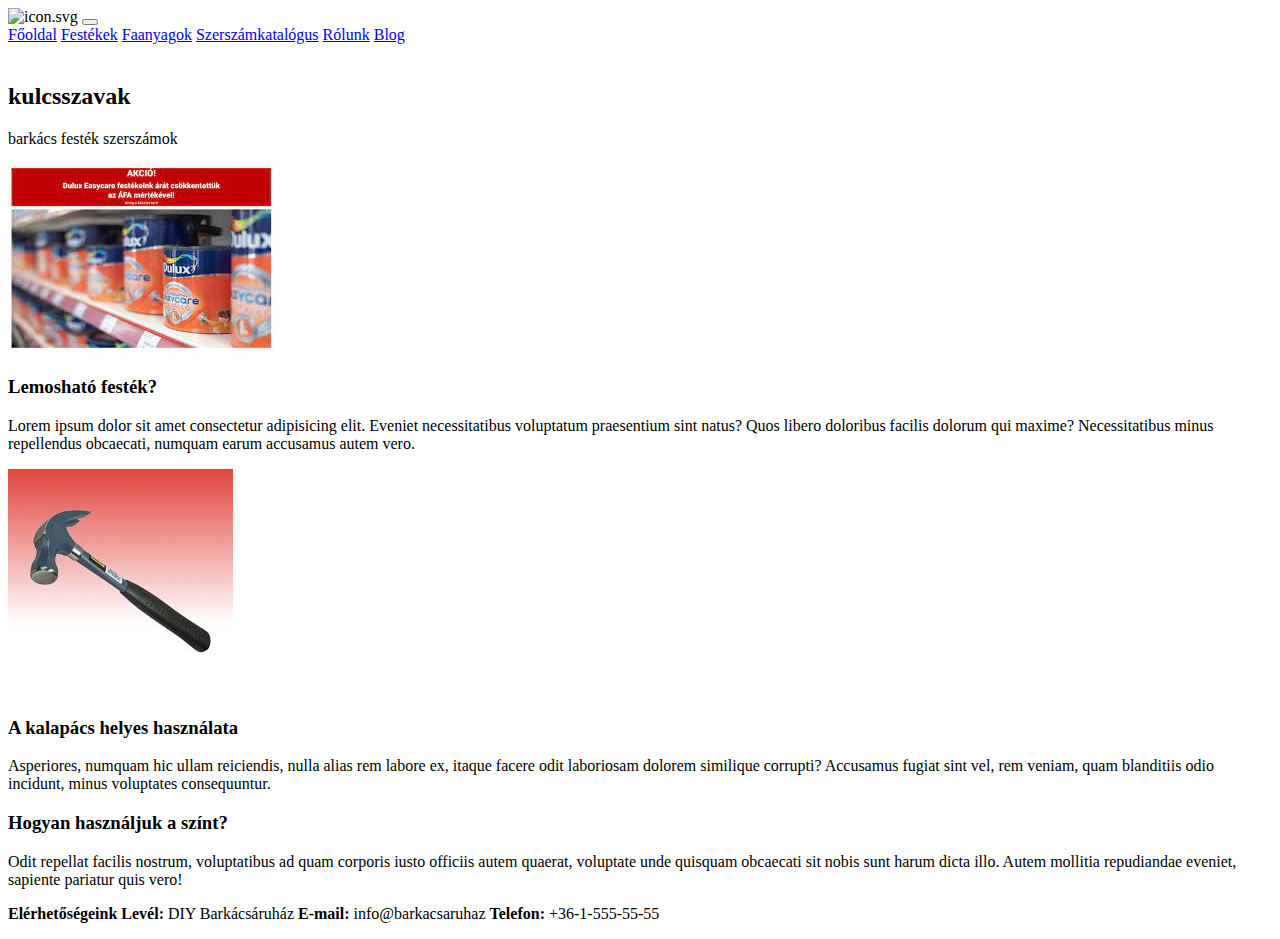
==== blog.html @ cb6998d1 "blog_html__css" ====
<!DOCTYPE html>
<html lang="en">
<head>
    <meta charset="UTF-8">
    <meta http-equiv="X-UA-Compatible" content="IE=edge">
    <meta name="viewport" content="width=device-width, initial-scale=1.0">
    <title>Barkács blog</title>
</head>
<body>
    <nav class="navbar navbar-expand-md navbar-dark fixed-top">
        <div class="container-fluid">
          <a class="navbar-brand"><img src="imgs/" alt="icon.svg"></a>
          <button class="navbar-toggler" type="button" data-toggle="collapse" data-target="#navbarMenu"
            aria-controls="navbarNavAltMarkup" aria-expanded="false" aria-label="Toggle navigation">
            <span class="navbar-toggler-icon"></span>
          </button>
          <div class="collapse navbar-collapse" id="navbarMenu">
            <div class="navbar-nav">
              <a class="nav-link" href="./fooldal.html">Főoldal</a>
              <a class="nav-link" href="./festek.html">Festékek</a>
              <a class="nav-link" href="./faanyagok.html">Faanyagok</a>
              <a class="nav-link" href="./szerszam.html">Szerszámkatalógus</a>
              <a class="nav-link" href="./rolunk.html">Rólunk</a>
              <a class="nav-link active" href="./blog.html">Blog</a>
            </div>
          </div>
        </div>
      </nav>

      <div class="banner"></div>

      <div class="container">
        <div class="row">
          <div class="col-md8">
            <article>
    <div class="row md-5">
      <div class="col-md-4 offset-md-1">
        <img src="" alt="" class="img-fluid blog-img">
      </div>
      <div class="col-md-7 align-self-center">
        <h1></h1>
        <aside class="box my-3">
          <p class="text-right">
          <h2>kulcsszavak</h2>
          <spam class="badge badge-warning">barkács</spam>    
          <spam class="badge badge-warning">festék</spam>
          <spam class="badge badge-warning">szerszámok</spam>
          </p>
        </aside>
        
      </div>
      <div class="col-12 mt-3">
        <div class="row md-5">
            <div class="col-md-4 offset-md-1">
              <img src="imgs/lemoshatofestek.jpg" alt="" class="img-fluid blog-img">
            </div>
        </div>
        <h3>Lemosható festék?</h3>
        <p>Lorem ipsum dolor sit amet consectetur adipisicing elit. Eveniet necessitatibus voluptatum praesentium sint
          natus? Quos libero doloribus facilis dolorum qui maxime? Necessitatibus minus repellendus obcaecati, numquam
          earum accusamus autem vero.</p>

          <div class="col-12 mt-3">
            <div class="row md-5">
                <div class="col-md-4 offset-md-1">
                  <img src="imgs/kalapacs.jpg" alt="" class="img-fluid blog-img">
                </div>
            </div>
        <h3>A kalapács helyes használata</h3>
        <p>Asperiores, numquam hic ullam reiciendis, nulla alias rem labore ex, itaque facere odit laboriosam dolorem
          similique corrupti? Accusamus fugiat sint vel, rem veniam, quam blanditiis odio incidunt, minus voluptates
          consequuntur.</p>

        <h3>Hogyan használjuk a színt?</h3>
        <p>Odit repellat facilis nostrum, voluptatibus ad quam corporis iusto officiis autem quaerat, voluptate unde
          quisquam obcaecati sit nobis sunt harum dicta illo. Autem mollitia repudiandae eveniet, sapiente pariatur quis
          vero!</p>
      </div>
    </div>



      <div class="footer">
        <footer class="container my-3 text-center">
            <p><strong>Elérhetőségeink</strong>  <strong>Levél:</strong> DIY Barkácsáruház <strong>E-mail:</strong> info@barkacsaruhaz <strong>Telefon:</strong> +36-1-555-55-55</p>
        </footer>
    </div>
    <script src="https://code.jquery.com/jquery-3.5.1.slim.min.js" integrity="sha384-DfXdz2htPH0lsSSs5nCTpuj/zy4C+OGpamoFVy38MVBnE+IbbVYUew+OrCXaRkfj" crossorigin="anonymous"></script>
    <script src="https://cdn.jsdelivr.net/npm/popper.js@1.16.1/dist/umd/popper.min.js" integrity="sha384-9/reFTGAW83EW2RDu2S0VKaIzap3H66lZH81PoYlFhbGU+6BZp6G7niu735Sk7lN" crossorigin="anonymous"></script>
    <script src="https://cdn.jsdelivr.net/npm/bootstrap@4.6.0/dist/js/bootstrap.min.js" integrity="sha384-+YQ4JLhjyBLPDQt//I+STsc9iw4uQqACwlvpslubQzn4u2UU2UFM80nGisd026JF" crossorigin="anonymous"></script>
    
</body>
</html>
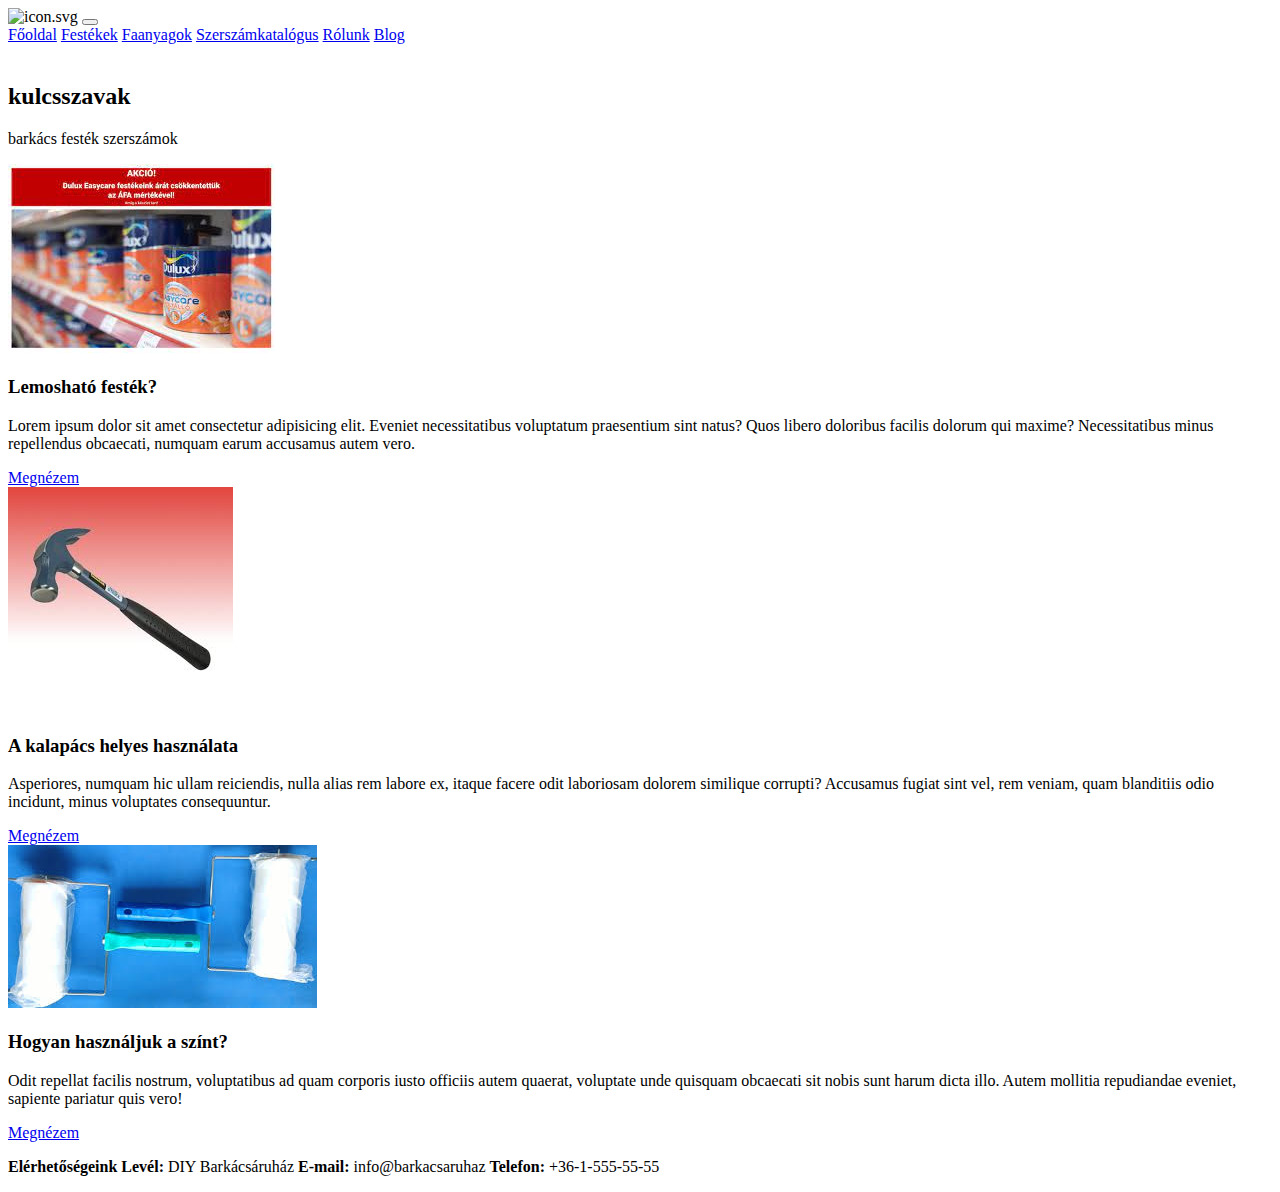
==== commit 18d5a331: "blogmellekletek" ====
--- a/blog.html
+++ b/blog.html
@@ -59,6 +59,7 @@
         <p>Lorem ipsum dolor sit amet consectetur adipisicing elit. Eveniet necessitatibus voluptatum praesentium sint
           natus? Quos libero doloribus facilis dolorum qui maxime? Necessitatibus minus repellendus obcaecati, numquam
           earum accusamus autem vero.</p>
+          <a href="lemoshatofestek.html" class="btn btn-outline-info">Megnézem</a>
 
           <div class="col-12 mt-3">
             <div class="row md-5">
@@ -70,11 +71,19 @@
         <p>Asperiores, numquam hic ullam reiciendis, nulla alias rem labore ex, itaque facere odit laboriosam dolorem
           similique corrupti? Accusamus fugiat sint vel, rem veniam, quam blanditiis odio incidunt, minus voluptates
           consequuntur.</p>
+          <a href="kalapacs.html" class="btn btn-outline-info">Megnézem</a>
 
+          <div class="col-12 mt-3">
+            <div class="row md-5">
+                <div class="col-md-4 offset-md-1">
+                  <img src="imgs/festohengerafalon.png" alt="" class="img-fluid blog-img">
+                </div>
+            </div>
         <h3>Hogyan használjuk a színt?</h3>
         <p>Odit repellat facilis nostrum, voluptatibus ad quam corporis iusto officiis autem quaerat, voluptate unde
           quisquam obcaecati sit nobis sunt harum dicta illo. Autem mollitia repudiandae eveniet, sapiente pariatur quis
           vero!</p>
+          <a href="festekhasznalata.html" class="btn btn-outline-info">Megnézem</a>
       </div>
     </div>
 
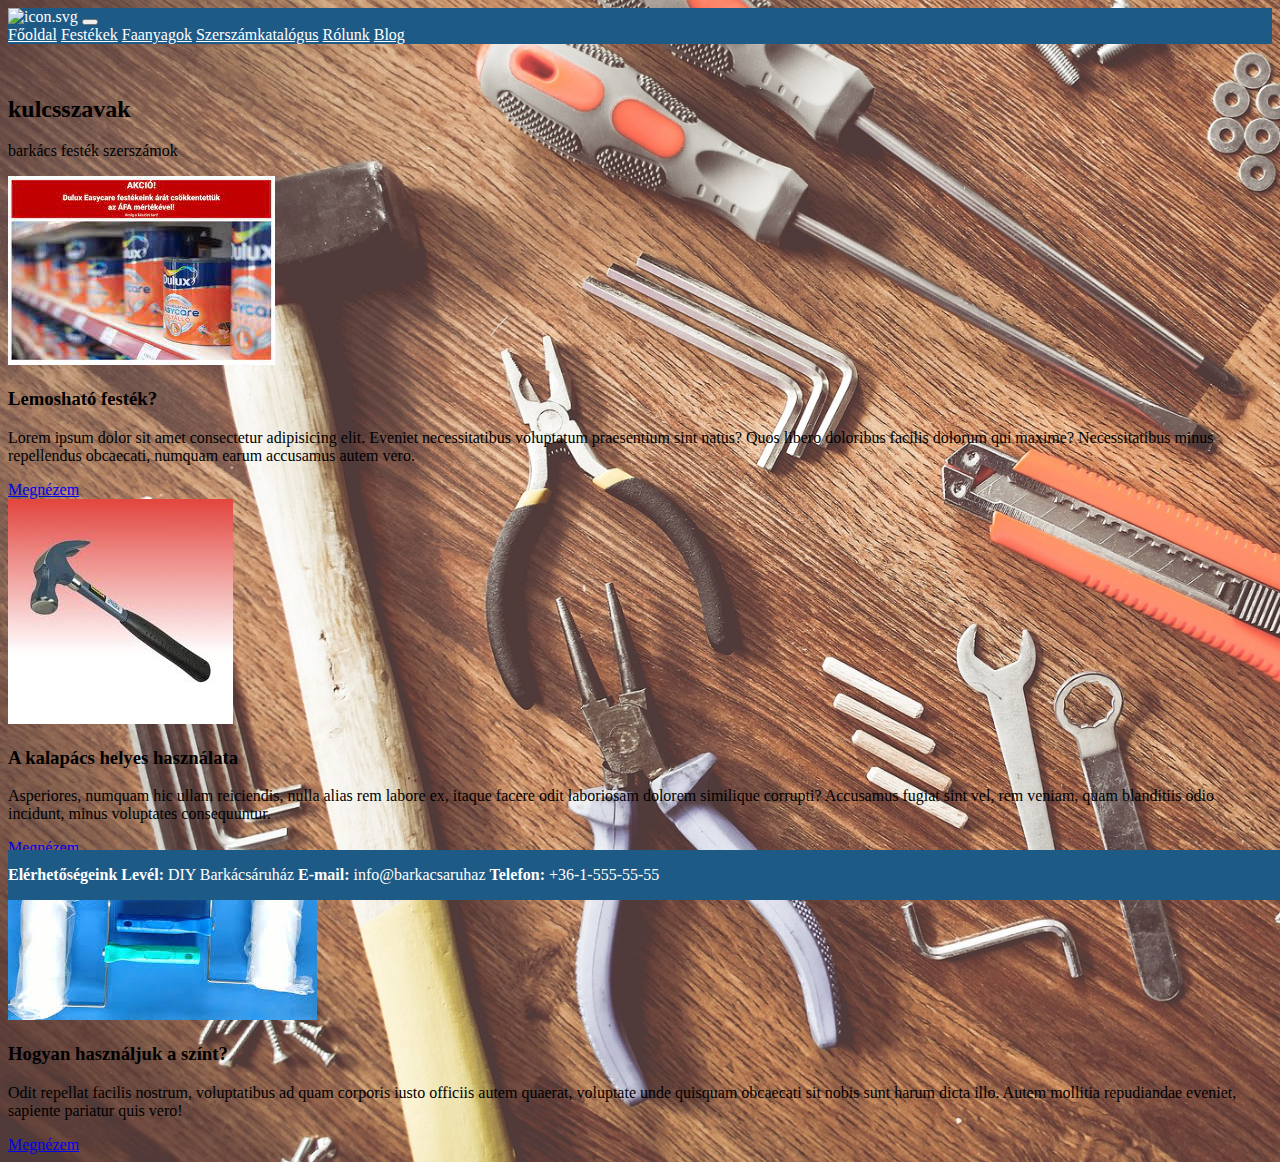
==== commit 0d7acb9c: "blogbeefejezesfurokdolgozas" ====
--- a/blog.html
+++ b/blog.html
@@ -4,14 +4,16 @@
     <meta charset="UTF-8">
     <meta http-equiv="X-UA-Compatible" content="IE=edge">
     <meta name="viewport" content="width=device-width, initial-scale=1.0">
+    <link rel="stylesheet" href="https://cdn.jsdelivr.net/npm/bootstrap@4.6.0/dist/css/bootstrap.min.css"
+    integrity="sha384-B0vP5xmATw1+K9KRQjQERJvTumQW0nPEzvF6L/Z6nronJ3oUOFUFpCjEUQouq2+l" crossorigin="anonymous">
+    <link rel="stylesheet" href="css/blog.css">
     <title>Barkács blog</title>
 </head>
 <body>
     <nav class="navbar navbar-expand-md navbar-dark fixed-top">
         <div class="container-fluid">
           <a class="navbar-brand"><img src="imgs/" alt="icon.svg"></a>
-          <button class="navbar-toggler" type="button" data-toggle="collapse" data-target="#navbarMenu"
-            aria-controls="navbarNavAltMarkup" aria-expanded="false" aria-label="Toggle navigation">
+          <button class="navbar-toggler" type="button" data-toggle="collapse" data-target="#navbarMenu" aria-controls="navbarNavAltMarkup" aria-expanded="false" aria-label="Toggle navigation">
             <span class="navbar-toggler-icon"></span>
           </button>
           <div class="collapse navbar-collapse" id="navbarMenu">
@@ -42,9 +44,9 @@
         <aside class="box my-3">
           <p class="text-right">
           <h2>kulcsszavak</h2>
-          <spam class="badge badge-warning">barkács</spam>    
-          <spam class="badge badge-warning">festék</spam>
-          <spam class="badge badge-warning">szerszámok</spam>
+          <spam class="badge badge-info">barkács</spam>    
+          <spam class="badge badge-info">festék</spam>
+          <spam class="badge badge-info">szerszámok</spam>
           </p>
         </aside>
         
--- a/css/blog.css
+++ b/css/blog.css
@@ -0,0 +1,56 @@
+body {
+    background-image: url(../imgs/background.png);
+    background-repeat: no-repeat;
+    background-size: cover;
+}
+
+h1 {
+    color: #000000;
+    text-align: center;
+    font-size: 50px;
+    text-decoration: underline;
+}
+
+nav {
+    background-color: #1E5A86;
+    position: relative;
+    z-index: 5;
+}
+
+nav a {
+    color: white;
+}
+
+nav a:first-child img {
+    width: 25px;
+}
+
+a:hover{
+    text-decoration: none;
+}
+
+.footer {
+    background-color: #1E5A86;
+    color: white;
+    position: fixed;
+    bottom: 0;
+    width: 100%;
+}
+
+table th {
+    text-align: center;
+    font-size: 40px;
+}
+
+table td {
+    font-size: 30px;
+    text-align: center;
+}
+
+.footer {
+    background-color: #1E5A86;
+    color: white;
+    position: fixed;
+    bottom: 0;
+    width: 100%;
+}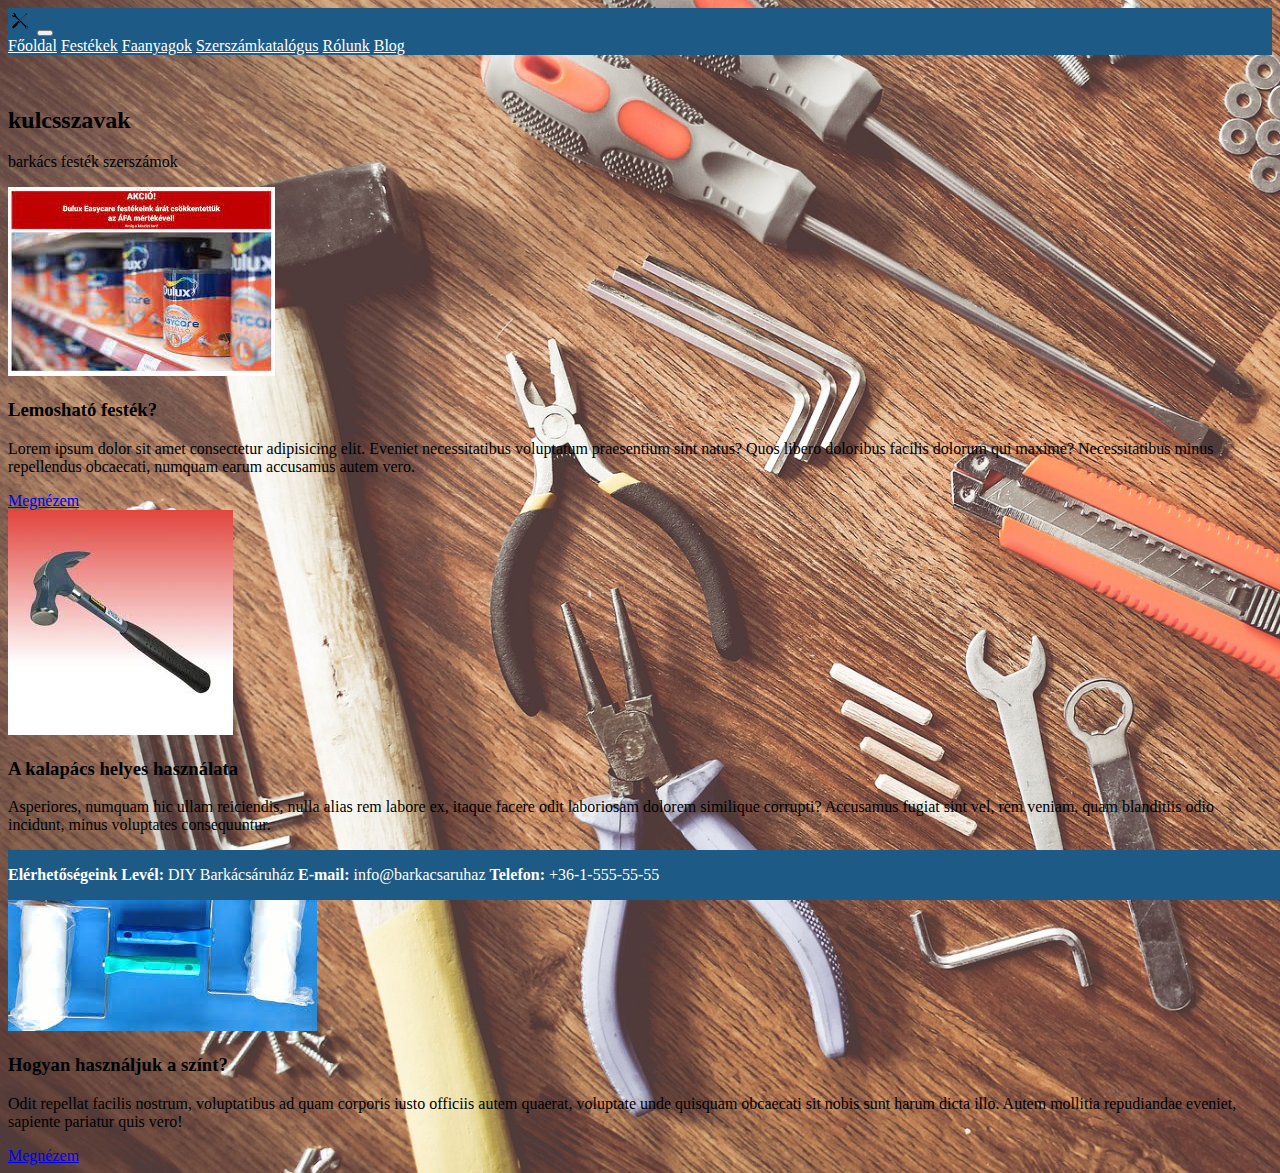
==== commit 5085aded: "furokujrakeszitese" ====
--- a/blog.html
+++ b/blog.html
@@ -1,5 +1,5 @@
 <!DOCTYPE html>
-<html lang="en">
+<html lang="hu">
 <head>
     <meta charset="UTF-8">
     <meta http-equiv="X-UA-Compatible" content="IE=edge">
@@ -12,7 +12,7 @@
 <body>
     <nav class="navbar navbar-expand-md navbar-dark fixed-top">
         <div class="container-fluid">
-          <a class="navbar-brand"><img src="imgs/" alt="icon.svg"></a>
+          <a class="navbar-brand"><img src="imgs/icon.svg" alt=""></a>
           <button class="navbar-toggler" type="button" data-toggle="collapse" data-target="#navbarMenu" aria-controls="navbarNavAltMarkup" aria-expanded="false" aria-label="Toggle navigation">
             <span class="navbar-toggler-icon"></span>
           </button>
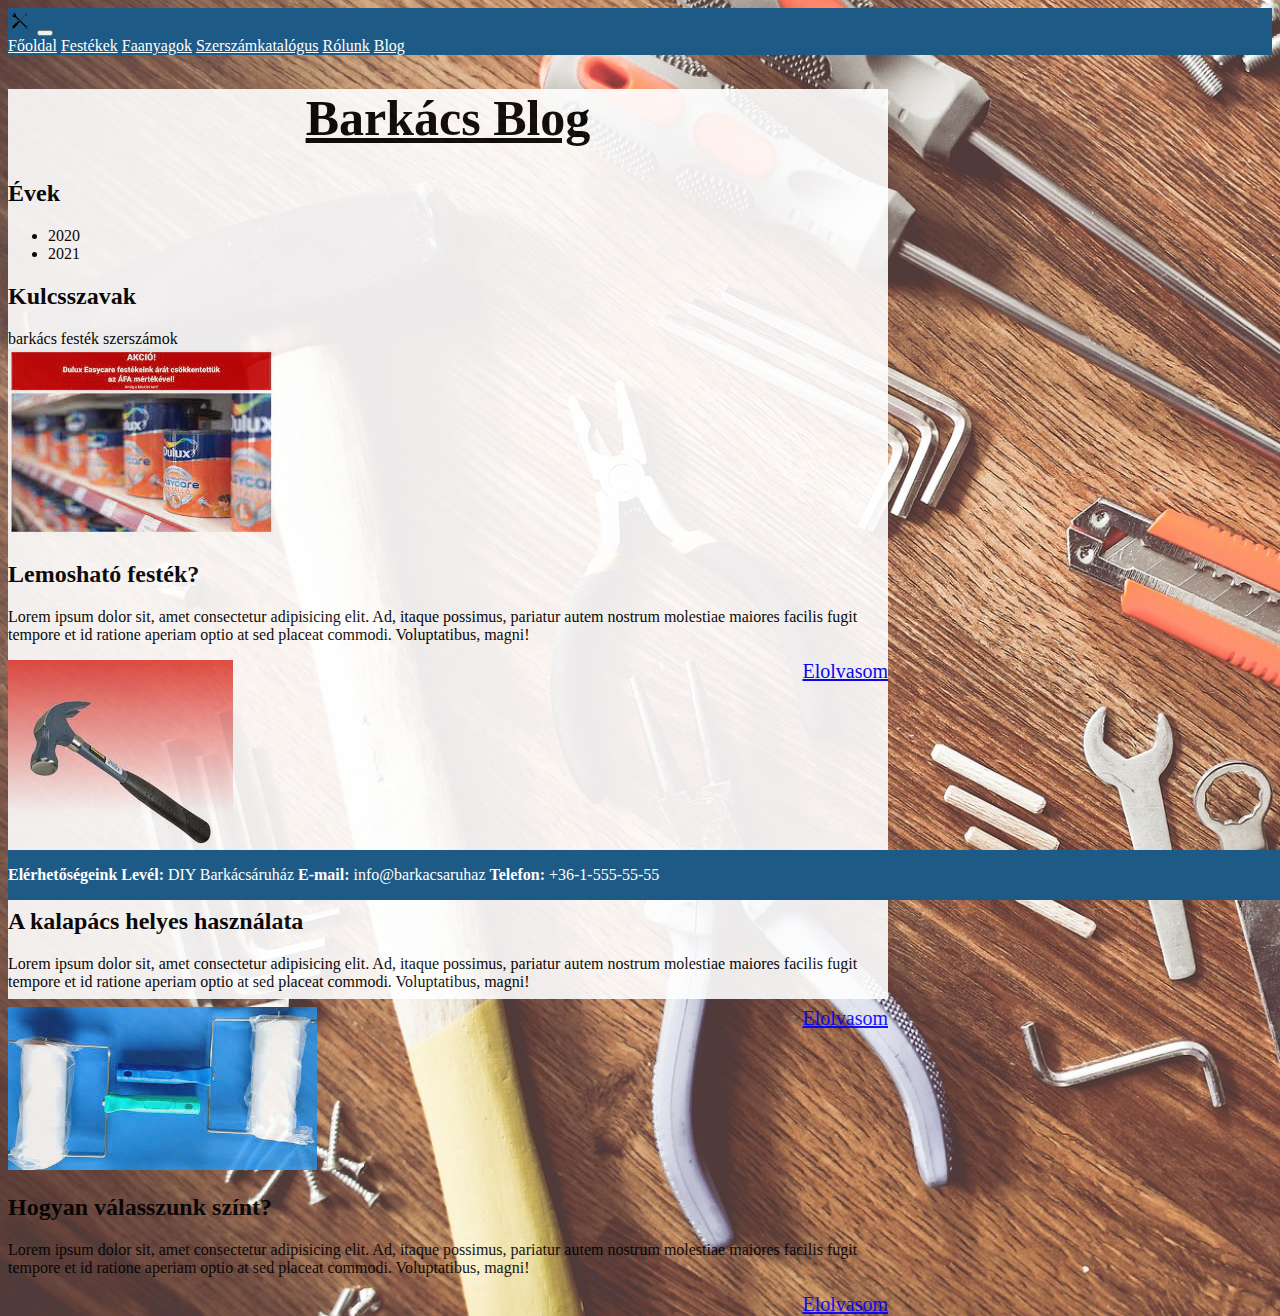
==== commit 67eb2047: "Blog WIP" ====
--- a/blog.html
+++ b/blog.html
@@ -7,98 +7,91 @@
     <link rel="stylesheet" href="https://cdn.jsdelivr.net/npm/bootstrap@4.6.0/dist/css/bootstrap.min.css"
     integrity="sha384-B0vP5xmATw1+K9KRQjQERJvTumQW0nPEzvF6L/Z6nronJ3oUOFUFpCjEUQouq2+l" crossorigin="anonymous">
     <link rel="stylesheet" href="css/blog.css">
-    <title>Barkács blog</title>
+    <title>DIY</title>
 </head>
 <body>
-    <nav class="navbar navbar-expand-md navbar-dark fixed-top">
-        <div class="container-fluid">
-          <a class="navbar-brand"><img src="imgs/icon.svg" alt=""></a>
-          <button class="navbar-toggler" type="button" data-toggle="collapse" data-target="#navbarMenu" aria-controls="navbarNavAltMarkup" aria-expanded="false" aria-label="Toggle navigation">
-            <span class="navbar-toggler-icon"></span>
-          </button>
-          <div class="collapse navbar-collapse" id="navbarMenu">
-            <div class="navbar-nav">
-              <a class="nav-link" href="./fooldal.html">Főoldal</a>
-              <a class="nav-link" href="./festek.html">Festékek</a>
-              <a class="nav-link" href="./faanyagok.html">Faanyagok</a>
-              <a class="nav-link" href="./szerszam.html">Szerszámkatalógus</a>
-              <a class="nav-link" href="./rolunk.html">Rólunk</a>
-              <a class="nav-link active" href="./blog.html">Blog</a>
+  <nav class="navbar navbar-expand-md navbar-dark fixed-top">
+    <div class="container-fluid">
+      <a class="navbar-brand"><img src="imgs/icon.svg" alt=""></a>
+      <button class="navbar-toggler" type="button" data-toggle="collapse" data-target="#navbarMenu" aria-controls="navbarNavAltMarkup" aria-expanded="false" aria-label="Toggle navigation">
+        <span class="navbar-toggler-icon"></span>
+      </button>
+      <div class="collapse navbar-collapse" id="navbarMenu">
+        <div class="navbar-nav">
+          <a class="nav-link" href="./index.html">Főoldal</a>
+          <a class="nav-link" href="./festek.html">Festékek</a>
+          <a class="nav-link" href="./faanyagok.html">Faanyagok</a>
+          <a class="nav-link" href="./szerszam.html">Szerszámkatalógus</a>
+          <a class="nav-link" href="./rolunk.html">Rólunk</a>
+          <a class="nav-link active" href="./blog.html">Blog</a>
+        </div>
+      </div>
+    </div>
+  </nav>
+  
+  <div class="container-fluid" style="min-height: calc(100vh - 66px - 50px);">
+    <div class="row align-items-center">
+      <div class="col-12 d-flex align-items-center justify-content-center">
+        <div class="box" style="background-color: white; opacity: 0.9; height: 910px; width: 880px;">
+          <h1 class="my-5">Barkács Blog</h1>
+          <div class="col-md-4">
+            <aside class="box my-3">
+              <h2>Évek</h2>
+              <ul>
+                <li>2020</li>
+                <li>2021</li>
+              </ul>
+            </aside>
+            <aside class="box my-3">
+              <h2>Kulcsszavak</h2>
+              <span class="badge badge-success">barkács</span>
+              <span class="badge badge-success">festék</span>
+              <span class="badge badge-success">szerszámok</span>
+            </aside>
+          </div>
+          <div class="row mt-5">
+            <div class="col-md-4"><img src="imgs/lemoshatofestek.jpg" alt="Lemoshato festek" class="img-fluid blog-img"></div>
+            <div class="col-md-8">
+                <h2>Lemosható festék?</h2>
+                <p>Lorem ipsum dolor sit, amet consectetur adipisicing elit. Ad, itaque possimus, pariatur autem nostrum
+                molestiae maiores facilis fugit tempore et id ratione aperiam optio at sed placeat commodi.
+                Voluptatibus, magni!</p>
+                <a href="festekhasznalata.html" class="btn" style="float: right; font-size: 20px; color: blue; text-decoration: underline;">Elolvasom</a>
+            </div>
+          </div>
+          <div class="row mt-5">
+            <div class="col-md-4"><img src="imgs/kalapacs.jpg" alt="Kalapacs" class="img-fluid blog-img"></div>
+            <div class="col-md-8">
+                <h2>A kalapács helyes használata</h2>
+                <p>Lorem ipsum dolor sit, amet consectetur adipisicing elit. Ad, itaque possimus, pariatur autem nostrum
+                molestiae maiores facilis fugit tempore et id ratione aperiam optio at sed placeat commodi.
+                Voluptatibus, magni!</p>
+                <a href="#" class="btn" style="float: right; font-size: 20px; color: blue; text-decoration: underline;">Elolvasom</a>
+            </div>
+          </div>
+          <div class="row mt-5">
+            <div class="col-md-4"><img src="imgs/festohengerafalon.png" alt="Festo henger" class="img-fluid blog-img"></div>
+            <div class="col-md-8">
+                <h2>Hogyan válasszunk színt?</h2>
+                <p>Lorem ipsum dolor sit, amet consectetur adipisicing elit. Ad, itaque possimus, pariatur autem nostrum
+                molestiae maiores facilis fugit tempore et id ratione aperiam optio at sed placeat commodi.
+                Voluptatibus, magni!</p>
+                <a href="#" class="btn" style="float: right; font-size: 20px; color: blue; text-decoration: underline;">Elolvasom</a>
             </div>
           </div>
         </div>
-      </nav>
-
-      <div class="banner"></div>
-
-      <div class="container">
-        <div class="row">
-          <div class="col-md8">
-            <article>
-    <div class="row md-5">
-      <div class="col-md-4 offset-md-1">
-        <img src="" alt="" class="img-fluid blog-img">
-      </div>
-      <div class="col-md-7 align-self-center">
-        <h1></h1>
-        <aside class="box my-3">
-          <p class="text-right">
-          <h2>kulcsszavak</h2>
-          <spam class="badge badge-info">barkács</spam>    
-          <spam class="badge badge-info">festék</spam>
-          <spam class="badge badge-info">szerszámok</spam>
-          </p>
-        </aside>
-        
-      </div>
-      <div class="col-12 mt-3">
-        <div class="row md-5">
-            <div class="col-md-4 offset-md-1">
-              <img src="imgs/lemoshatofestek.jpg" alt="" class="img-fluid blog-img">
-            </div>
-        </div>
-        <h3>Lemosható festék?</h3>
-        <p>Lorem ipsum dolor sit amet consectetur adipisicing elit. Eveniet necessitatibus voluptatum praesentium sint
-          natus? Quos libero doloribus facilis dolorum qui maxime? Necessitatibus minus repellendus obcaecati, numquam
-          earum accusamus autem vero.</p>
-          <a href="lemoshatofestek.html" class="btn btn-outline-info">Megnézem</a>
-
-          <div class="col-12 mt-3">
-            <div class="row md-5">
-                <div class="col-md-4 offset-md-1">
-                  <img src="imgs/kalapacs.jpg" alt="" class="img-fluid blog-img">
-                </div>
-            </div>
-        <h3>A kalapács helyes használata</h3>
-        <p>Asperiores, numquam hic ullam reiciendis, nulla alias rem labore ex, itaque facere odit laboriosam dolorem
-          similique corrupti? Accusamus fugiat sint vel, rem veniam, quam blanditiis odio incidunt, minus voluptates
-          consequuntur.</p>
-          <a href="kalapacs.html" class="btn btn-outline-info">Megnézem</a>
-
-          <div class="col-12 mt-3">
-            <div class="row md-5">
-                <div class="col-md-4 offset-md-1">
-                  <img src="imgs/festohengerafalon.png" alt="" class="img-fluid blog-img">
-                </div>
-            </div>
-        <h3>Hogyan használjuk a színt?</h3>
-        <p>Odit repellat facilis nostrum, voluptatibus ad quam corporis iusto officiis autem quaerat, voluptate unde
-          quisquam obcaecati sit nobis sunt harum dicta illo. Autem mollitia repudiandae eveniet, sapiente pariatur quis
-          vero!</p>
-          <a href="festekhasznalata.html" class="btn btn-outline-info">Megnézem</a>
       </div>
     </div>
+  </div>
 
-
-
-      <div class="footer">
-        <footer class="container my-3 text-center">
-            <p><strong>Elérhetőségeink</strong>  <strong>Levél:</strong> DIY Barkácsáruház <strong>E-mail:</strong> info@barkacsaruhaz <strong>Telefon:</strong> +36-1-555-55-55</p>
-        </footer>
-    </div>
-    <script src="https://code.jquery.com/jquery-3.5.1.slim.min.js" integrity="sha384-DfXdz2htPH0lsSSs5nCTpuj/zy4C+OGpamoFVy38MVBnE+IbbVYUew+OrCXaRkfj" crossorigin="anonymous"></script>
-    <script src="https://cdn.jsdelivr.net/npm/popper.js@1.16.1/dist/umd/popper.min.js" integrity="sha384-9/reFTGAW83EW2RDu2S0VKaIzap3H66lZH81PoYlFhbGU+6BZp6G7niu735Sk7lN" crossorigin="anonymous"></script>
-    <script src="https://cdn.jsdelivr.net/npm/bootstrap@4.6.0/dist/js/bootstrap.min.js" integrity="sha384-+YQ4JLhjyBLPDQt//I+STsc9iw4uQqACwlvpslubQzn4u2UU2UFM80nGisd026JF" crossorigin="anonymous"></script>
+  <div class="footer">
+    <footer class="container my-3 text-center">
+      <p><strong>Elérhetőségeink</strong>  <strong>Levél:</strong> DIY Barkácsáruház <strong>E-mail:</strong> info@barkacsaruhaz <strong>Telefon:</strong> +36-1-555-55-55</p>
+    </footer>
+  </div>
+  <script src="https://code.jquery.com/jquery-3.5.1.slim.min.js" integrity="sha384-DfXdz2htPH0lsSSs5nCTpuj/zy4C+OGpamoFVy38MVBnE+IbbVYUew+OrCXaRkfj" crossorigin="anonymous"></script>
+  <script src="https://cdn.jsdelivr.net/npm/popper.js@1.16.1/dist/umd/popper.min.js" integrity="sha384-9/reFTGAW83EW2RDu2S0VKaIzap3H66lZH81PoYlFhbGU+6BZp6G7niu735Sk7lN" crossorigin="anonymous"></script>
+  <script src="https://cdn.jsdelivr.net/npm/bootstrap@4.6.0/dist/js/bootstrap.min.js" integrity="sha384-+YQ4JLhjyBLPDQt//I+STsc9iw4uQqACwlvpslubQzn4u2UU2UFM80nGisd026JF" crossorigin="anonymous"></script>
     
 </body>
 </html>--- a/css/blog.css
+++ b/css/blog.css
@@ -14,7 +14,7 @@
 nav {
     background-color: #1E5A86;
     position: relative;
-    z-index: 5;
+    z-index: 1;
 }
 
 nav a {
@@ -35,22 +35,4 @@
     position: fixed;
     bottom: 0;
     width: 100%;
-}
-
-table th {
-    text-align: center;
-    font-size: 40px;
-}
-
-table td {
-    font-size: 30px;
-    text-align: center;
-}
-
-.footer {
-    background-color: #1E5A86;
-    color: white;
-    position: fixed;
-    bottom: 0;
-    width: 100%;
 }